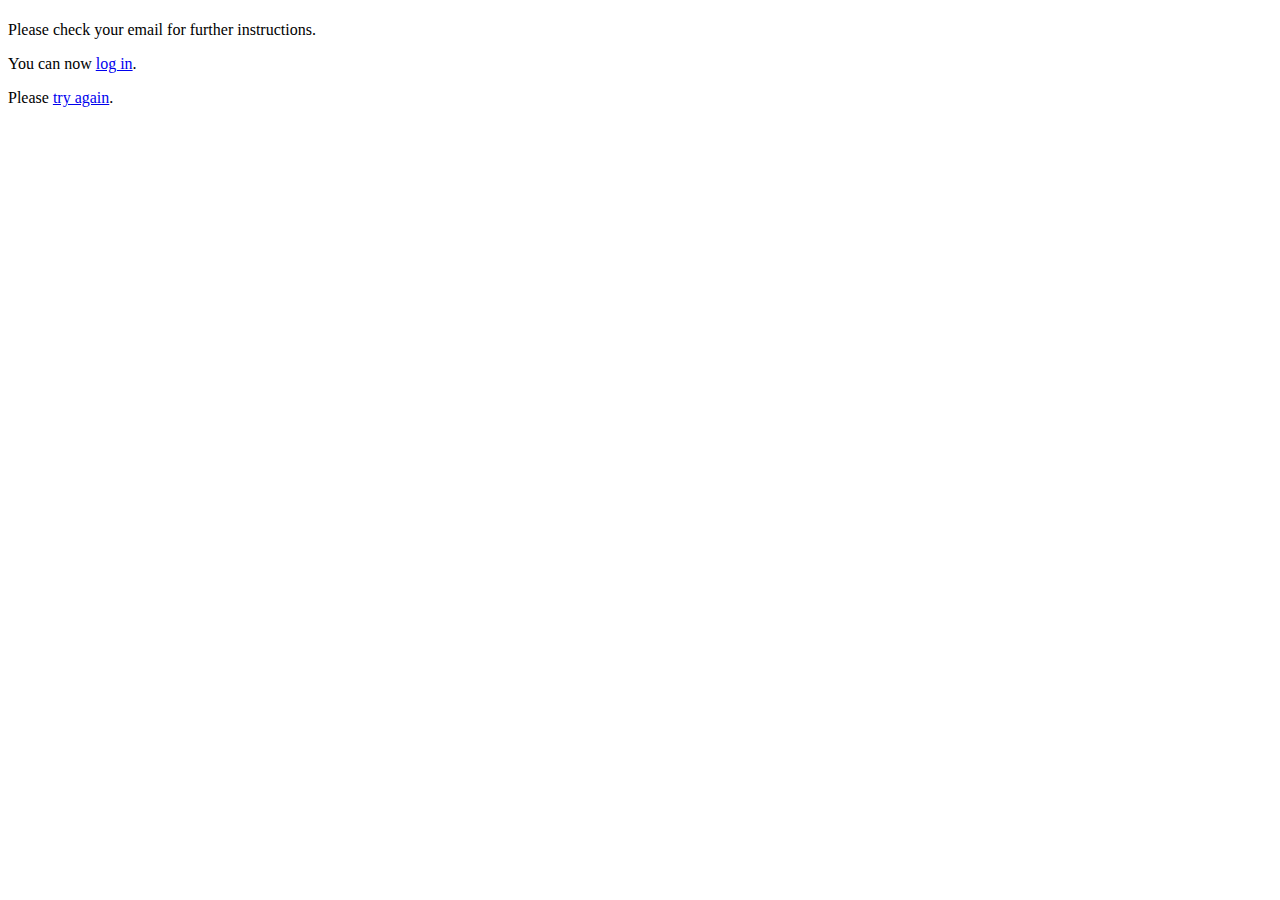
==== src/main/resources/templates/messageForUser.html @ 1c88c9ed "Minor issue fixed, caused by Spring Security" ====
<!DOCTYPE html>
<html xmlns:th="http://www.thymeleaf.org">
<head>
    <title>Message</title>
</head>
<body>
<h1 th:text="${message}"></h1>
<p th:if="${status == 'info'}">Please check your email for further instructions.</p>
<p th:if="${status == 'success'}">You can now <a href="/login">log in</a>.</p>
<p th:if="${status == 'error'}">Please <a href="/register">try again</a>.</p>
</body>
</html>
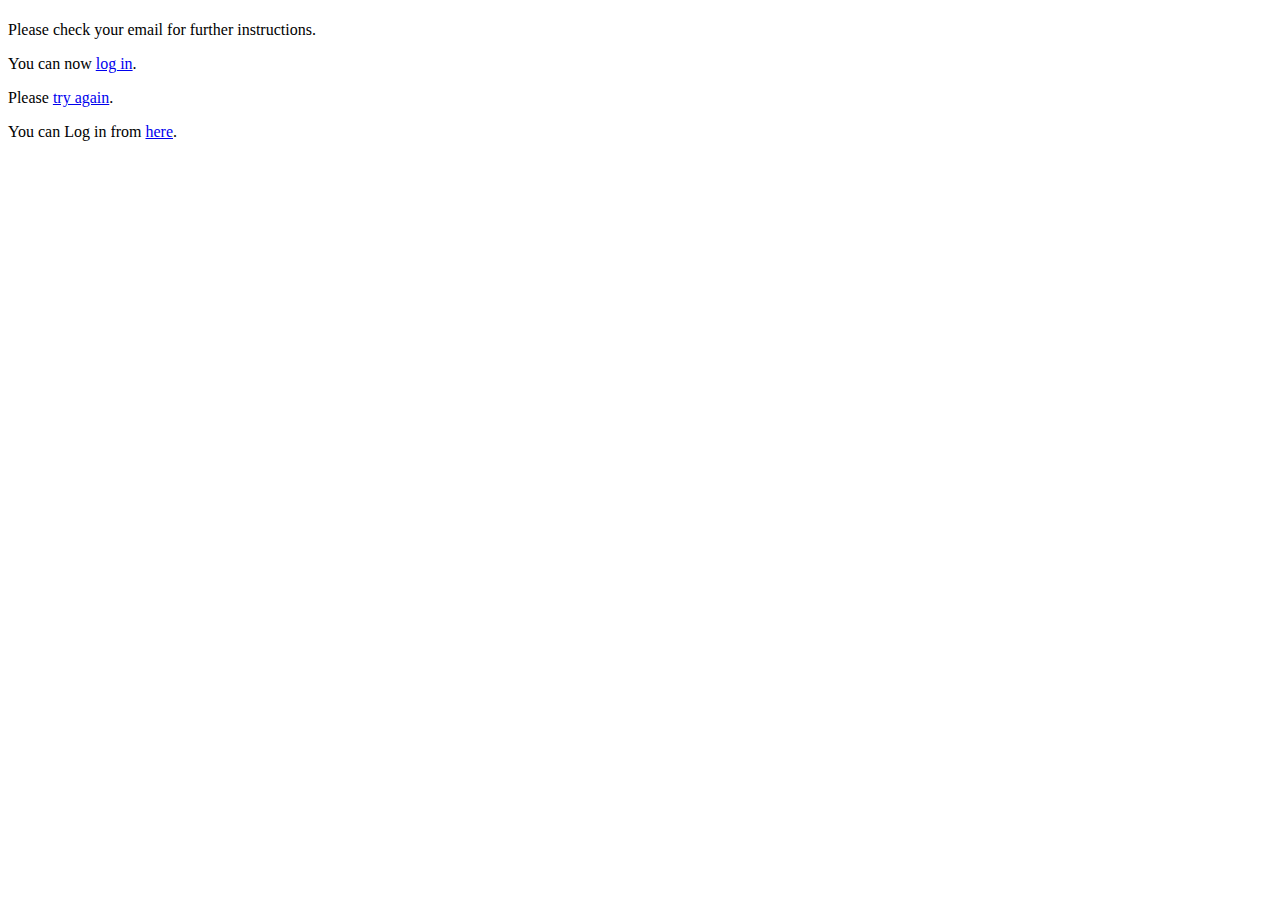
==== commit 825cc6d4: "Improved UI for Weather page with providing meaningful messages for users considering edge cases" ====
--- a/src/main/resources/templates/messageForUser.html
+++ b/src/main/resources/templates/messageForUser.html
@@ -8,5 +8,6 @@
 <p th:if="${status == 'info'}">Please check your email for further instructions.</p>
 <p th:if="${status == 'success'}">You can now <a href="/login">log in</a>.</p>
 <p th:if="${status == 'error'}">Please <a href="/register">try again</a>.</p>
+<p th:if="${status == 'warning'}">You can Log in from <a href="/login">here</a>.</p>
 </body>
 </html>
